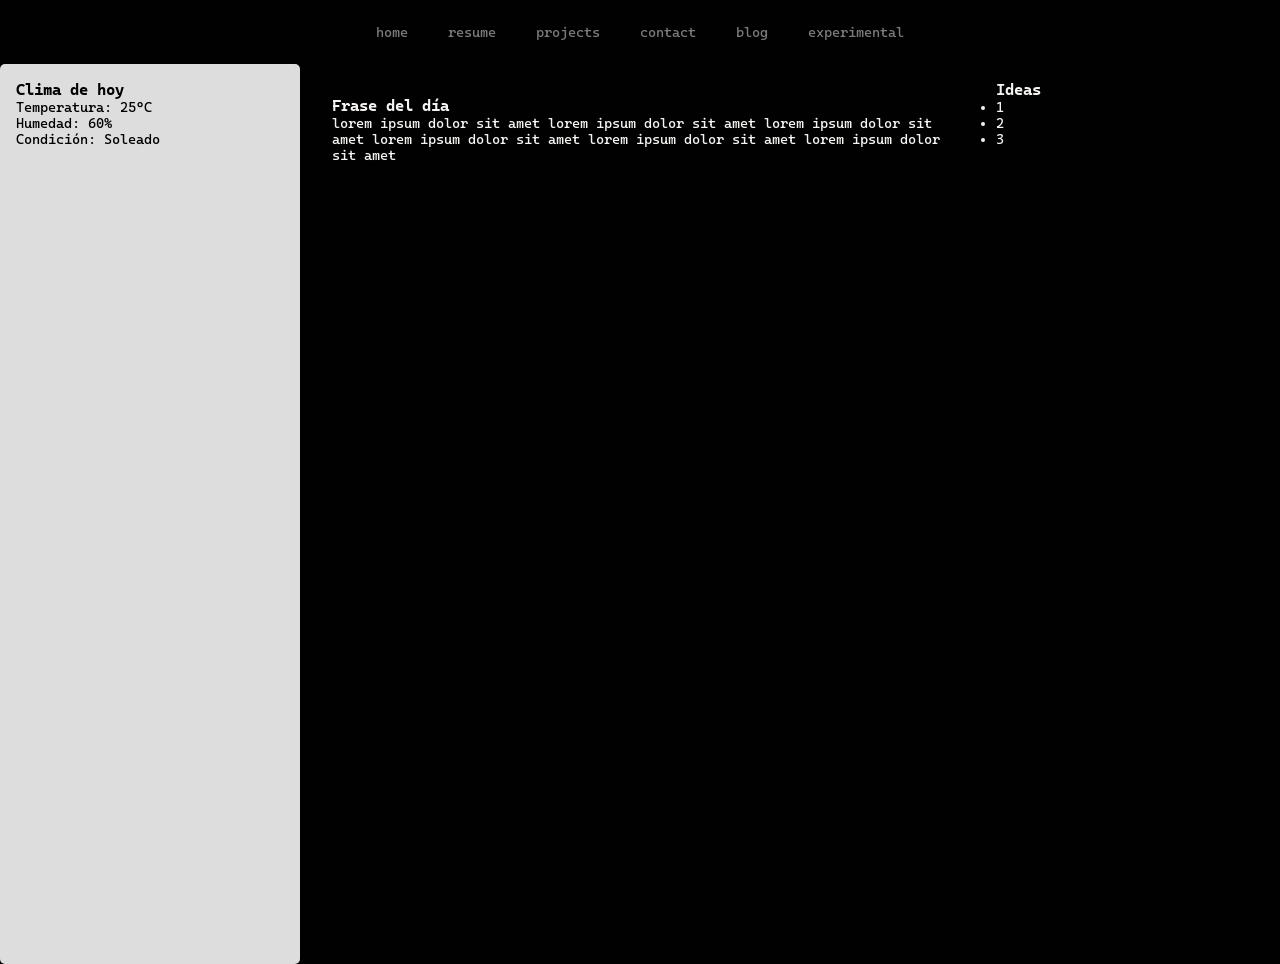
==== dashboard.html @ d6958ef6 "dashboard created , html and css" ====
<!DOCTYPE html>
<html lang="en">
<head>
    <meta charset="UTF-8">
    <meta name="viewport" content="width=device-width, initial-scale=1.0">
    <title>Dashboard de ramos</title>
    <link rel="stylesheet" href="style.css">
    <link rel="stylesheet" href="dashboard.css">
</head>
<body>
    
     <div class="navbar">
        <ul>
            <li><a href="./index.html">home</a></li>
            <li><a href="">resume</a></li>
            <li><a href="">projects</a></li>
            <li><a href="">contact</a></li>
            <li><a href="">blog</a></li>
            <li><a href="">experimental</a></li>
        </ul>

    </div>
    <div class="contenedor">
        <div class="main-dashboard">

                <div class="widget widget--clima">
                
                    <h3>Clima de hoy</h3>
                
                    <div class="clima-info">
                        <p>Temperatura: 25°C</p>
                        <p>Humedad: 60%</p>
                        <p>Condición: Soleado</p>
                    </div>
                </div>

                
                <div class="widget widget--main-content">
                    
                    <div class="widget widget--frase">
                    
                        <h3>Frase del día</h3>
                        <p>lorem ipsum dolor sit amet lorem ipsum dolor sit amet lorem ipsum dolor sit amet lorem ipsum dolor sit amet lorem ipsum dolor sit amet lorem ipsum dolor sit amet  </p>
                    </div>
                
                </div>


                <div class="widget widget--ideas">
                    
                    <h3>Ideas</h3>
                    <ul>
                        <li>1</li>
                        <li>2</li>
                        <li>3</li>    
                    </ul>
                </div>
            </div>
    </div>
   
</body>
</html>
---- style.css ----
@import url('https://fonts.googleapis.com/css2?family=Cascadia+Code:ital,wght@0,200..700;1,200..700&display=swap');
*{
    margin:0;
    padding:0;
    box-sizing: border-box;    
}
:root{
    --gray:#787b79;
    --background:#010101;
    --header:#4a4a4a;
    --text:#F5F3F1;
    --title:#eeb7eb;
    --command:#68ff99;
    --error:#ff8383;





}

body{
    font-family: 'Cascadia Code', monospace, 'Verdana';
    background-color:var(--background);
    color: var(--text);
    font-size: 14px;

}


.contenedor{
    max-width:900px;
    
    margin:0 auto;

}

a{
    text-decoration: none;
    transition:
        color 0.1s ease;
    
    color: var(--gray);
}

a:hover{
    color:#ababab
}
::-webkit-scrollbar{
    width: 0px;
    
}


.navbar{
    padding:1.5rem 0;

}

.navbar ul{
    display:flex;
    justify-content:center;
    justify-items:center;
}
.navbar li{
    list-style: none;
    padding: 0 20px;
}


.main{
    height: 100vh;
    display:flex;
    flex-direction:column;
    justify-content:space-evenly;
    align-items:center;
    padding-bottom: 5rem;   
}
.main h1{
    font-family: 'Times New Roman', Times, serif;
    letter-spacing: 2px;
    font-size:40px;
    padding:2rem 0;
    font-weight:900;
}
.main p{
    letter-spacing: 1.5px;
    font-size: 15px;
    padding-top: 20px;
}

.projects{
    transition: all 0.2s ease-in;
    display:flex;
    flex-direction:column;

}
.projects-header{
    display: flex;
    
    flex-direction: row;
    justify-content: space-between;
    align-items: center;
    margin-bottom: 50px;

}
.projects h2{
    font-size:20px;
    
    align-self:start;
    letter-spacing:2px;
}
.project-github{
    display:flex;
    align-items:center;
}
.project-item{
    padding:1rem 1rem;
    margin: 0.5rem 0;
    border-left:1px solid #30363d;
}

.project-header{
    display:flex;
    align-items:center;
    gap:0.5rem;
}
.project-name{
    font-weight:900;
    color: #F4F4F4 ;
    text-decoration:none;
}

.project-desc{
    color:#8b949e;
    font-size:0.875rem;
    margin:1rem 0;

}

.project-meta{
    display:flex;
    gap:1rem;
    font-size:0.75rem;
    color:var(--gray);
}
.lang-dot{
    display:inline-block;
    width:10px; height:10px;
    border-radius:50%;
    background:#3572A5;

}
.foot-contenedor{
    display:flex;
    flex-direction: row;
    padding:2rem 0;
    color: var(--gray);
    
    justify-content:space-between;
}
.footer{
    background-color:red;
    color: var(--gray);
}
.footer p{
    color:var(--gray);
    text-align:center;

}
i{
    font-size: 18px;
}

.filtro-buttons{
    display: flex;
    justify-content: center;
    align-items: center;
    gap: 15px;
    
}
button{
    
    width: 85px;
    padding:3px;
    background-color: transparent;
    border: none;
    border-bottom: 1px solid white;
    color: var(--text);
}
button:hover{
    background-color: var(--header);
    
}


.mensaje{
    display: flex;
    padding-top: 5rem;
    flex-direction: column;    
    justify-content: center;
    align-items: center;
}
.mensaje-contenedor{

    width: 600px;
    padding: 20px;
}
.mensaje-contenedor form{
    display: flex;
    flex-direction: column;
    gap: 12px;
}

.mensaje-contenedor button{
    margin: 0 auto;
}
.mensaje-contenedor textarea {
    background-color: var(--background);
    border: none;
    color: var(--text);
}

.mensaje-contenedor input{
    color: var(--text);
    background-color: var(--background);
    border: none;
}




.experiencia{
    padding: 3rem 0;
}


.experiencia-contenedor{

    display: flex;
    justify-content: space-between;
    align-items: center;
    padding: 5rem 0;

}
.exp-card{
    height: 100px;

    overflow:visible;
    
}
.exp-card span{
    color: var(--gray);
}
.exp-card p{
    padding-top: 30px   ;
    letter-spacing: 1px;
}
.music-container {
    display: flex;
    justify-content: space-evenly;
    align-items: center;
    flex-direction: row;
    gap: 8px;
}

.music {
    width: 100%;

}

.music-header {
    display: flex;
    align-items: center;
    justify-content: center;
    gap: 6px;
    font-size: 1rem;
    letter-spacing: 1.5px;
    margin-bottom: 2rem;
}

.music-header h4 {
    margin: 0;
    font-size: 1rem;
    letter-spacing: 1.5px;
    text-transform: uppercase;
    opacity: 0.7;
}

.music-icon {
    color: var(--text-secondary, #8a8a8a);
    opacity: 0.7;
}

.music-content {
    display: flex;
    flex-direction: row;
    gap: 1rem;
    color: var(--command);
    background-color: var(--background-secondary, #1a1a1a);
    padding:1rem;
}

.cover {
    width: 50px;
    height: 50px;

    object-fit: cover;
    border-radius: 4px;
    border: 1px solid var(--border, #333);
}

.track-info {
    display: flex;
    flex-direction: column;
    gap: 2px;
}

.track-name {
    font-size: 0.9rem;
    font-weight: 600;
    letter-spacing: 1px;
}

.artist-name {
    font-size: 1.1rem;
    opacity: 0.7;
}

.status {
    font-size: 0.75rem;
    text-transform: lowercase;
    opacity: 0.6;
    letter-spacing: 1px;
}

.status.is-live {
    color: var(--accent, #5fbf8e);
    opacity: 1;
    display: inline-flex;
    align-items: center;
    gap: 6px;
}

.status.is-live::before {
    content: "";
    width: 6px;
    height: 6px;
    border-radius: 50%;
    background: currentColor;
    animation: pulse 1.5s infinite ease-in-out;
}

@keyframes pulse {
    0%, 100% { opacity: 1; transform: scale(1); }
    50% { opacity: 0.4; transform: scale(0.8); }
}




@media (max-width: 768px) {
    .contenedor {
        padding: 0 1.2rem;
    }

    .navbar ul {
        flex-wrap: wrap;
        gap: 8px;
    }
    .navbar li {
        padding: 0 10px;
    }

    .main {
        height: auto;
        padding: 4rem 0 3rem;
        gap: 2rem;
    }
    .main h1 {
        font-size: 28px;
        text-align: center;
    }
    .main p {
        font-size: 14px;
    }

    .projects-header {
        flex-direction: column;
        align-items: flex-start;
        gap: 1rem;
    }
    .filtro-buttons {
        flex-wrap: wrap;
        justify-content: flex-start;
    }
    button {
        width: auto;
        padding: 5px 10px;
    }

    .music-content {
        flex-direction: column;
        align-items: center;
        text-align: left;
    }
       
    .cover {
        width: 50px;
        height: 50px;
        object-fit: cover;
        border-radius: 4px;
        border: 1px solid var(--border, #333);
    }

    .experiencia-contenedor {
        flex-direction: column;
        gap: 2rem;
        padding: 2rem 0;
    }
    .exp-card {
        height: auto;
        width: 100%;
    }

    .mensaje-contenedor {
        width: 100%;
        padding: 10px;
    }

    .foot-contenedor {
        flex-direction: column;
        gap: 1rem;
        text-align: center;
        align-items: center;
    }
}

@media (max-width: 480px) {
    .main h1 {
        font-size: 22px;
    }
    .navbar li {
        padding: 0 6px;
        font-size: 13px;
    }
    .track-name {
        font-size: 0.8rem;
    }
    .artist-name {
        font-size: 0.95rem;
    }
}
---- dashboard.css ----
*{
    margin:0;
    padding:0;
    box-sizing: border-box;    
}
.main-dashboard{
    display:flex;
    height:100vh;
    flex-direction:row;
    justify-content:space-between;
    align-items:center;
}
.contenedor{
    min-width:100%;
}
.widget{
    border-radius: 5px;
    padding:1rem;
    height: 100%;
    min-width: 300px;
}


.widget--clima{
    flex-direction: column;
    justify-content: center;
    background-color:#DDDDDD;
    color:black;
    align-items: center;
}
.widget--ideas{
    text-decoration: none;

}
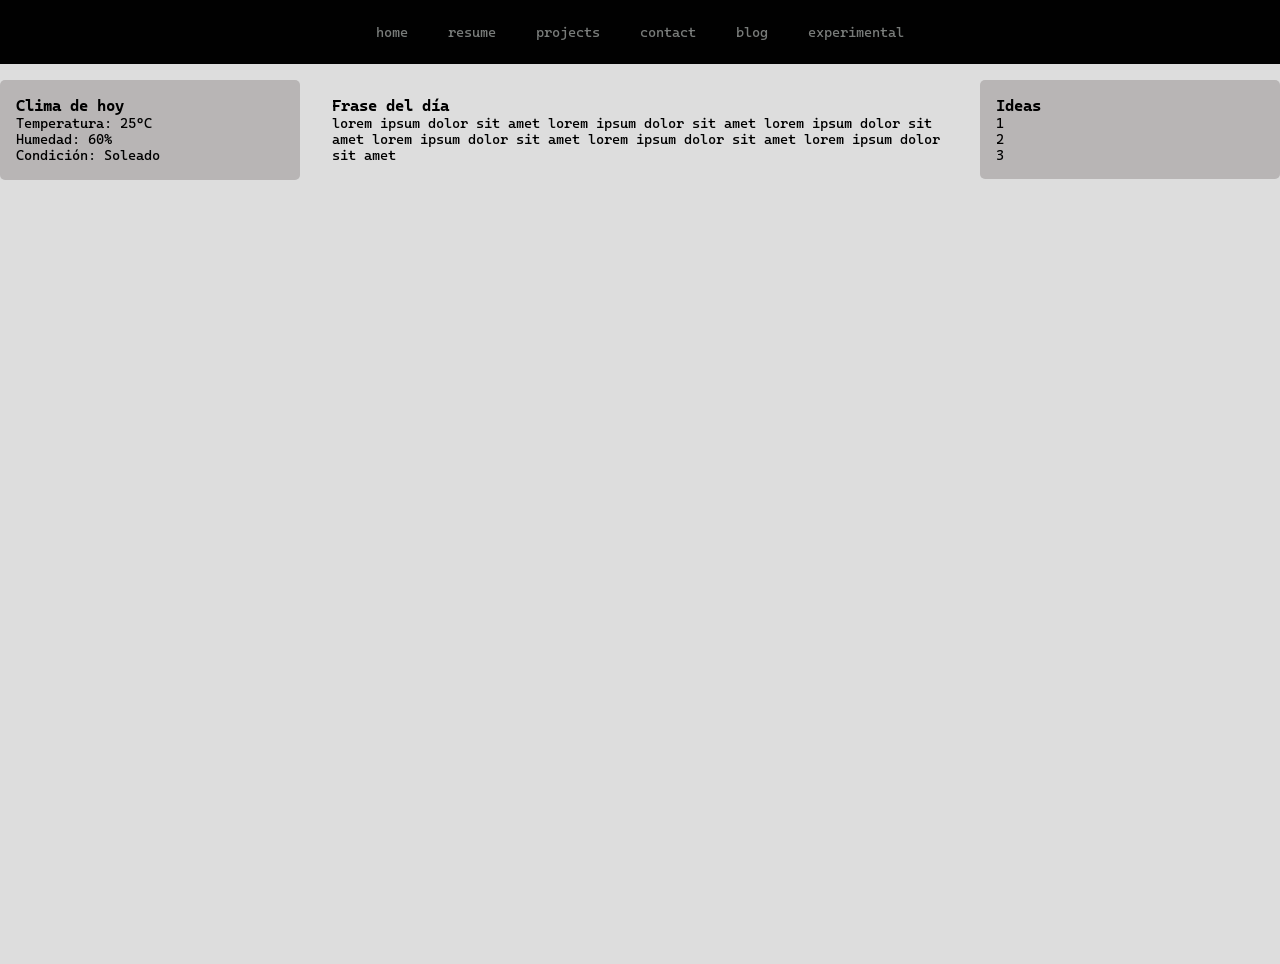
==== commit eeb0c1e5: "progress dashboard" ====
--- a/dashboard.html
+++ b/dashboard.html
@@ -42,7 +42,10 @@
                         <h3>Frase del día</h3>
                         <p>lorem ipsum dolor sit amet lorem ipsum dolor sit amet lorem ipsum dolor sit amet lorem ipsum dolor sit amet lorem ipsum dolor sit amet lorem ipsum dolor sit amet  </p>
                     </div>
-                
+                    
+
+
+
                 </div>
 
 
--- a/dashboard.css
+++ b/dashboard.css
@@ -5,12 +5,14 @@
 }
 .main-dashboard{
     display:flex;
-    height:100vh;
     flex-direction:row;
+    color:black;
     justify-content:space-between;
     align-items:center;
 }
 .contenedor{
+    height: 100vh;
+    background-color:#DDDDDD;
     min-width:100%;
 }
 .widget{
@@ -24,11 +26,15 @@
 .widget--clima{
     flex-direction: column;
     justify-content: center;
-    background-color:#DDDDDD;
+    background-color:#b8b5b5;
     color:black;
+    height: 100px;
     align-items: center;
 }
 .widget--ideas{
+    background-color:#b8b5b5;
     text-decoration: none;
-
+}
+.widget--ideas ul{
+    list-style: none;
 }
